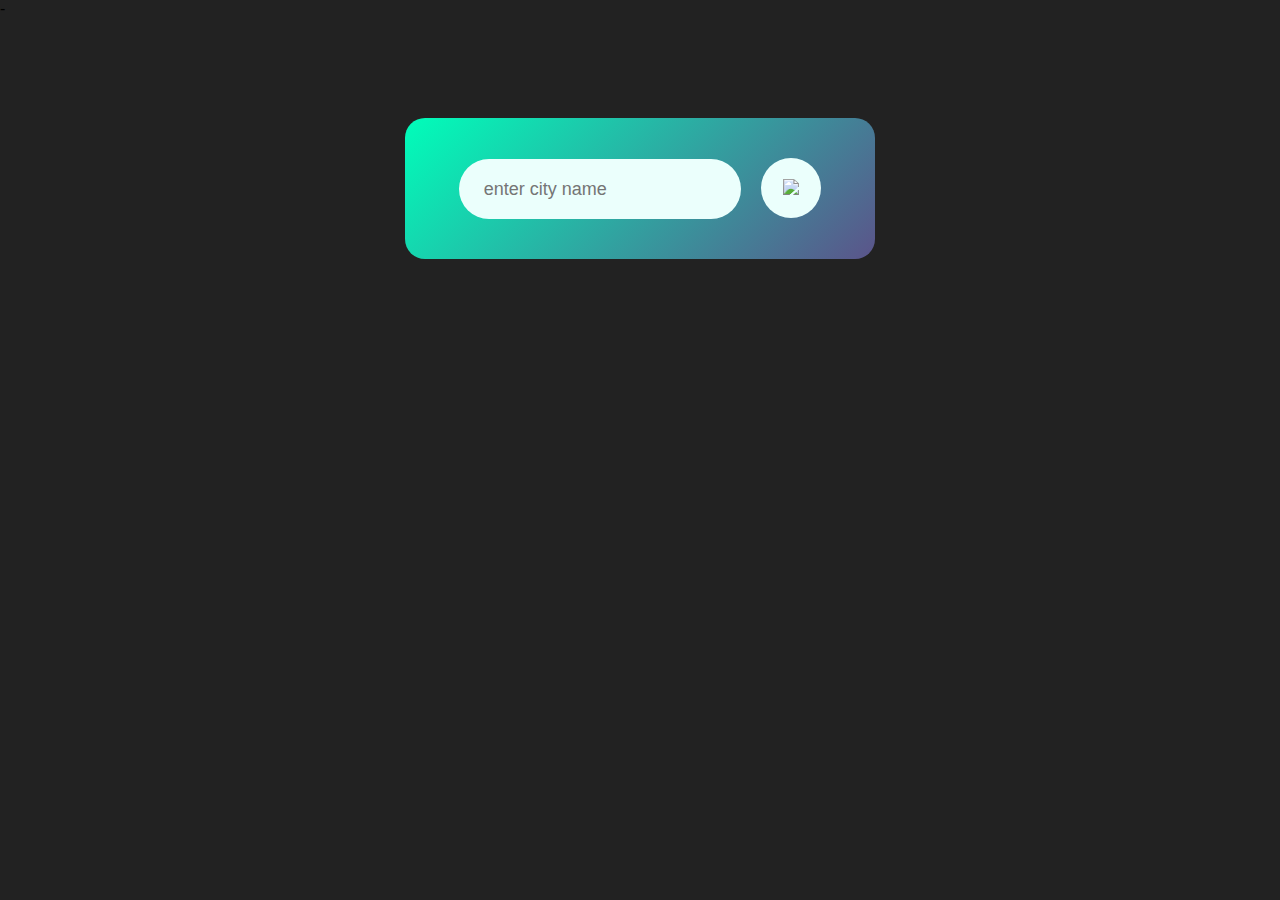
==== todo list app/index.html @ 88af953a "Weather app" ====
<!DOCTYPE html>
<html>
<head>
     <meta name="viewport" content="width=device-width, initial-scale=1.0">
     <title>Weather App Easy Tutorials</title> -
     <link rel="stylesheet" href="style.css">
</head>
<body>
    <div class="card">
        <div class="search">
        <input type="text" placeholder="enter city name"
        spellcheck="false">
        <button><img src="images/search.png"></button>
        </div>
        <div class="error">
            <p>Invalid city name</p>
            </div>
        <div class="weather">
            <img src="images/rain.png" class="weather-icon">
            <h1 class="temp">22°c</h1>
            <h2 class="city">New York</h2>
            <div class="details">
            <div class="col">
            kimg src="images/humidity.png">
            <div>
            <p class="wind">50%</p>
            <p>Wind Speed</p>
            </div>
            </div>
            </div>
    </div>
<script>
    const apiKey="6498967c510ab3573f8f0cab4ff4fd92";
    const apiUrl="https://api.openweathermap.org/data/2.5/weather?&units=metric&q=";

    const searchBox = document.querySelector(".search input");
    const searchBtn = document.querySelector(".search button");
    const weatherIcon = document.querySelector(".weather-icon");

async function checkWeather(city){
    const response = await fetch (apiUrl + city + `&appid=${apiKey}`);

if(response.status == 404) {
       document.querySelector(".error").style.display = "block";
       document.querySelector(".weather").style.display = "none";
    }

else{var data = await response.json();

document.querySelector(".city").innerHTML = data.name;
document.querySelector(".temp").innerHTML = Math.round(data.main.temp) + "°c";
document.querySelector(".humidity").innerHTML = data.main.humidity + "%";
document.querySelector(".wind").innerHTML = data.wind.speed + " km/h";

if(data.weather[0].main == "Clouds"){
weatherIcon.src = "images/clouds.png";
}
else if (data.weather[0].main == "Clear"){ weatherIcon.src = "images/clear.png";
}
else if(data.weather[0].main == "Rain"){ weatherIcon.src = "images/rain.png";
}
else if(data.weather[0].main == "Drizzle"){ weatherIcon.src = "images/drizzle.png";
}
else if(data.weather[0].main == "Mist"){ weatherIcon.src = "images/mist.png";
}
document.querySelector(".weather").style.display = "block";
document.querySelector(".error").style.display = "none";
}

}

searchBtn.addEventListener("click", ()=>{
checkWeather(searchBox.value);

})

</script>
</body>
</html>
---- todo list app/style.css ----
*{
    margin: 0;
    padding: 0;
    font-family: 'Poppins', sans-serif;
    box-sizing: border-box;
    }
    body{
    background: #222;
}
.card{
width: 90%;
max-width: 470px;
background: linear-gradient(135deg, #00feba, #5b548a);
color: #fff;
margin: 100px auto 0;
border-radius: 20px;
padding: 40px 35px;
text-align: center;
}  I

.search{
width: 100%;
display: flex;
align-items: center;
justify-content: space-between;
}
.search input{
border: 0;
outline: 0;
background: #ebfffc;
color: #555;
padding: 10px 25px;
height: 60px;
border-radius: 30px;
flex: 1;
margin-right: 16px;
font-size: 18px;
}
.search button{
border: 0;
outline: 0;
background: #ebfffc;
border-radius: 50%;
width: 60px;
height: 60px;
cursor: pointer;
}
.search button img{
width: 16px;
}    
.weather-icon{
width: 170px;
margin-top: 30px;
}
.weather h1{
font-size: 80px;
font-weight: 500;
}
.weather h2{
font-size: 45px;
font-weight: 400;
margin-top: 10px;
}
.details{
display: flex;
align-items: center;
justify-content: space-between;
padding: 0 20px;
margin-top: 50px;
}
.col{
display: flex;
align-items: center;
text-align: left;
    }
    
.col img{
width: 40px;
margin-right: 10px;
    }
.humidity, .wind{
font-size: 28px;
margin-top: -6px;
        }
.weather{
display: none;
        }
.error{
text-align: left;
margin-left: 10px;
font-size: 14px;
margin-top: 10px;
display: none;
            }
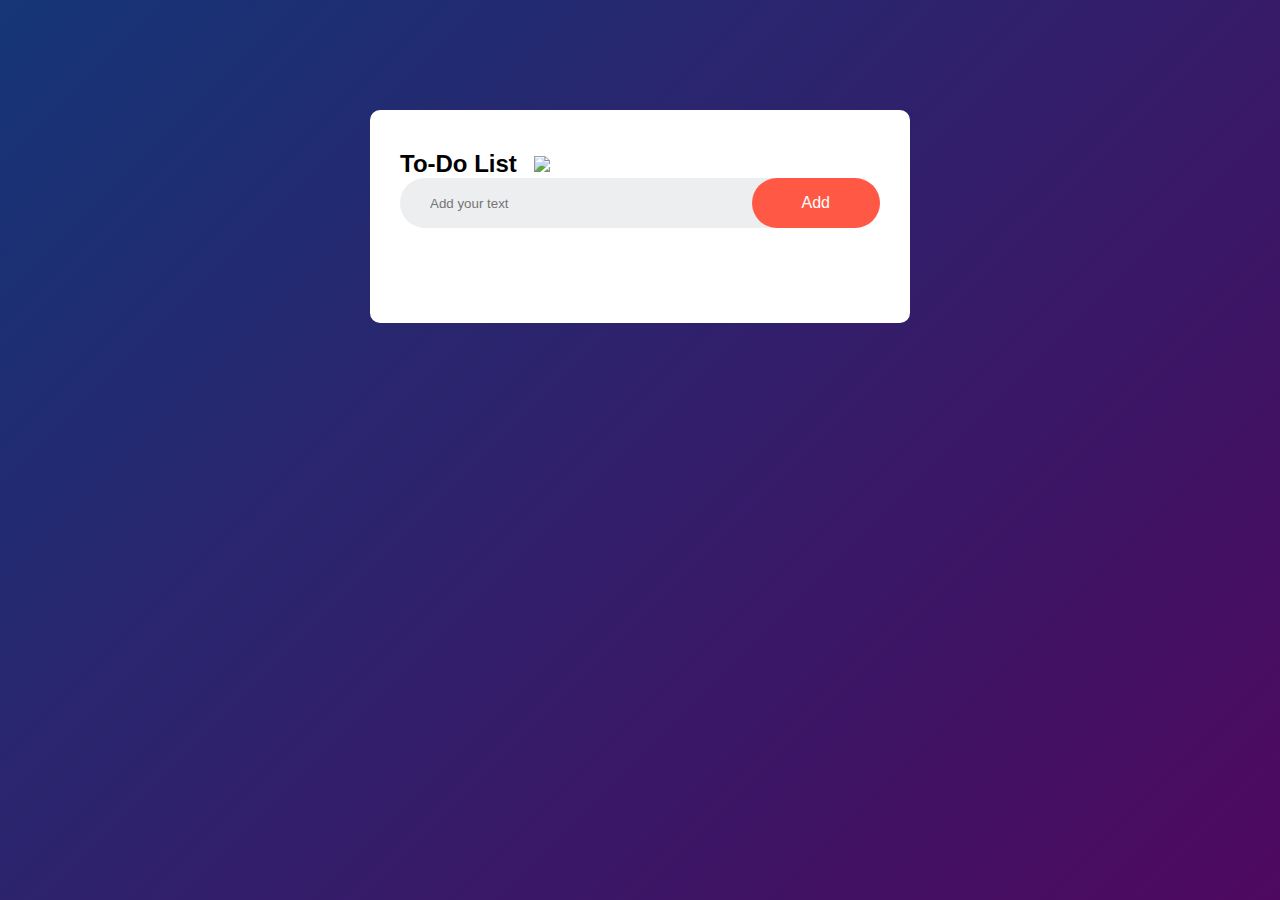
==== commit bd593427: "to-do list app" ====
--- a/todo list app/index.html
+++ b/todo list app/index.html
@@ -1,79 +1,25 @@
 <!DOCTYPE html>
 <html>
 <head>
-     <meta name="viewport" content="width=device-width, initial-scale=1.0">
-     <title>Weather App Easy Tutorials</title> -
-     <link rel="stylesheet" href="style.css">
+<meta name="viewport" content="width=device-width, initial-scale=1">
+<title>To-Do List App - Easy Tutorials</title>
+<link rel="stylesheet" href="style.css">
 </head>
 <body>
-    <div class="card">
-        <div class="search">
-        <input type="text" placeholder="enter city name"
-        spellcheck="false">
-        <button><img src="images/search.png"></button>
-        </div>
-        <div class="error">
-            <p>Invalid city name</p>
-            </div>
-        <div class="weather">
-            <img src="images/rain.png" class="weather-icon">
-            <h1 class="temp">22°c</h1>
-            <h2 class="city">New York</h2>
-            <div class="details">
-            <div class="col">
-            kimg src="images/humidity.png">
-            <div>
-            <p class="wind">50%</p>
-            <p>Wind Speed</p>
-            </div>
-            </div>
-            </div>
-    </div>
-<script>
-    const apiKey="6498967c510ab3573f8f0cab4ff4fd92";
-    const apiUrl="https://api.openweathermap.org/data/2.5/weather?&units=metric&q=";
-
-    const searchBox = document.querySelector(".search input");
-    const searchBtn = document.querySelector(".search button");
-    const weatherIcon = document.querySelector(".weather-icon");
-
-async function checkWeather(city){
-    const response = await fetch (apiUrl + city + `&appid=${apiKey}`);
-
-if(response.status == 404) {
-       document.querySelector(".error").style.display = "block";
-       document.querySelector(".weather").style.display = "none";
-    }
-
-else{var data = await response.json();
-
-document.querySelector(".city").innerHTML = data.name;
-document.querySelector(".temp").innerHTML = Math.round(data.main.temp) + "°c";
-document.querySelector(".humidity").innerHTML = data.main.humidity + "%";
-document.querySelector(".wind").innerHTML = data.wind.speed + " km/h";
-
-if(data.weather[0].main == "Clouds"){
-weatherIcon.src = "images/clouds.png";
-}
-else if (data.weather[0].main == "Clear"){ weatherIcon.src = "images/clear.png";
-}
-else if(data.weather[0].main == "Rain"){ weatherIcon.src = "images/rain.png";
-}
-else if(data.weather[0].main == "Drizzle"){ weatherIcon.src = "images/drizzle.png";
-}
-else if(data.weather[0].main == "Mist"){ weatherIcon.src = "images/mist.png";
-}
-document.querySelector(".weather").style.display = "block";
-document.querySelector(".error").style.display = "none";
-}
-
-}
-
-searchBtn.addEventListener("click", ()=>{
-checkWeather(searchBox.value);
-
-})
-
-</script>
+<div class="container">
+<div class="todo-app">
+<h2>To-Do List <img src="images/icon.png"></h2>
+<div class="row">
+    <input type="text" id="input-box" placeholder="Add your text">
+    <button onclick="addTask()">Add</button>
+</div>
+<ul id="list-container">
+    <!--<li class="checked"> Task 1</li>
+    <li>Task 2</li>
+    <li>Task 3</li>-->
+    </ul>
+</div>
+</div>
+<script src="script.js"></script>
 </body>
 </html>--- a/todo list app/style.css
+++ b/todo list app/style.css
@@ -4,91 +4,97 @@
     font-family: 'Poppins', sans-serif;
     box-sizing: border-box;
     }
-    body{
-    background: #222;
-}
-.card{
-width: 90%;
-max-width: 470px;
-background: linear-gradient(135deg, #00feba, #5b548a);
-color: #fff;
-margin: 100px auto 0;
-border-radius: 20px;
-padding: 40px 35px;
-text-align: center;
-}  I
-
-.search{
-width: 100%;
+.container{
+    width: 100%;
+    min-height: 100vh;
+    background: linear-gradient(135deg, #153677, #4e085f);
+    padding: 10px;
+    }
+.todo-app{
+    width: 100%;
+    max-width: 540px;
+    background: #fff;
+    margin: 100px auto 20px;
+    padding: 40px 30px 70px;
+    border-radius: 10px;
+    }
+.todo-app2{
+    color: #002765;
 display: flex;
 align-items: center;
-justify-content: space-between;
-}
-.search input{
-border: 0;
-outline: 0;
-background: #ebfffc;
-color: #555;
-padding: 10px 25px;
-height: 60px;
-border-radius: 30px;
-flex: 1;
-margin-right: 16px;
-font-size: 18px;
-}
-.search button{
-border: 0;
-outline: 0;
-background: #ebfffc;
-border-radius: 50%;
-width: 60px;
-height: 60px;
-cursor: pointer;
-}
-.search button img{
-width: 16px;
+margin-bottom: 20px;
 }    
-.weather-icon{
-width: 170px;
-margin-top: 30px;
-}
-.weather h1{
-font-size: 80px;
-font-weight: 500;
-}
-.weather h2{
-font-size: 45px;
-font-weight: 400;
-margin-top: 10px;
-}
-.details{
-display: flex;
-align-items: center;
-justify-content: space-between;
-padding: 0 20px;
-margin-top: 50px;
-}
-.col{
-display: flex;
-align-items: center;
-text-align: left;
+.todo-app h2 img{
+    width: 30px;
+    margin-left: 10px;
     }
-    
-.col img{
-width: 40px;
-margin-right: 10px;
+.row{
+        display: flex;
+        align-items: center;
+        justify-content: space-between;
+        background: #edeef0;
+        border-radius: 30px;
+        padding-left: 20px;
+        margin-bottom: 25px;
     }
-.humidity, .wind{
-font-size: 28px;
-margin-top: -6px;
+input{
+        flex: 1;
+        border: none;
+        outline: none;
+        background: transparent;
+        padding: 10px;
+        font-weight: 14px;
         }
-.weather{
-display: none;
+button{
+        border: none;
+        outline: none;
+        padding: 16px 50px;
+        background: #ff5945;
+        color: #fff;
+        font-size: 16px;
+        cursor: pointer;
+        border-radius: 40px;
         }
-.error{
-text-align: left;
-margin-left: 10px;
-font-size: 14px;
-margin-top: 10px;
-display: none;
-            }+ul li{
+            list-style: none;
+            font-size: 17px;
+            padding: 12px 8px 12px 50px;
+            user-select: none;
+            cursor: pointer;
+            position: relative;
+            }
+ul li::before{
+                content: '';
+                position: absolute;
+                height: 28px;
+                width: 28px;
+                border-radius: 50%;
+                background-image: url(images/unchecked.png);
+                background-size: cover;
+                background-position: center;
+                top: 12px;
+                left: 8px;
+            }
+ul li.checked{
+                color: #555;
+                text-decoration:
+                line-through;
+                }
+ul li.checked::before{
+                    background-image: url(images/checked.png);
+                    }
+ul li span{
+                        position: absolute;
+                        right: 0;
+                        top: 5px;
+                        width: 40px;
+                        height: 40px;
+                        font-size: 22px;
+                        color: #555;
+                        line-height: 40px;
+                        text-align: center;
+                        border-radius: 50%;
+                        }
+                        .ul li span:hover{
+                        background: #edeef0;
+                        }